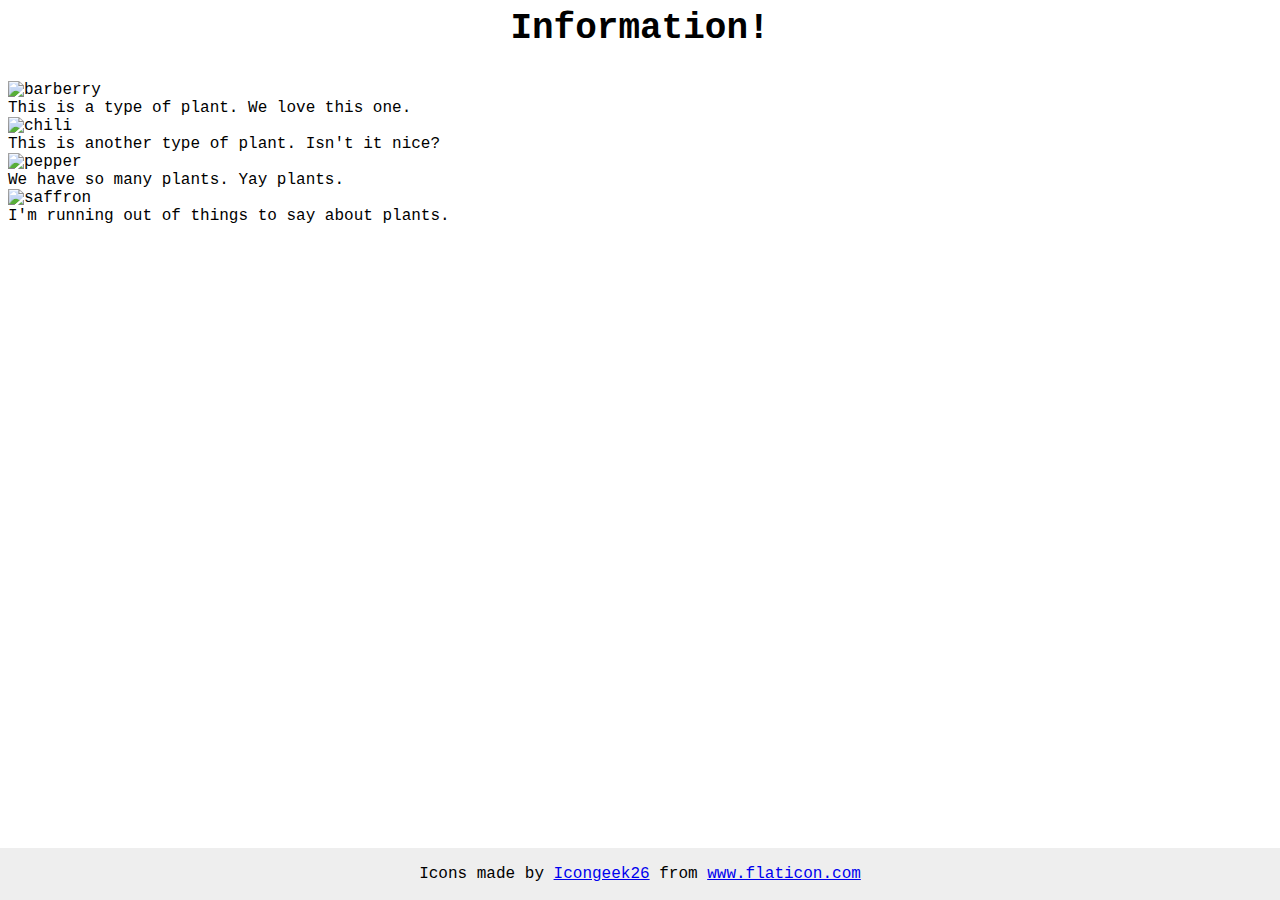
==== flex/04-flex-information/index.html @ 599b9d04 "Start exercise 04 getting everything to align up" ====
<!DOCTYPE html>
<html lang="en">
  <head>
    <meta charset="UTF-8">
    <meta http-equiv="X-UA-Compatible" content="IE=edge">
    <meta name="viewport" content="width=device-width, initial-scale=1.0">
    <title>Information</title>
    <link rel="stylesheet" href="style.css">
  </head>
  <body>
    <div class="title">Information!</div>
      <div class="display">
        <img src="./images/barberry.png" alt="barberry">
        <div class="text">This is a type of plant. We love this one.</div>

        <img src="./images/chilli.png" alt="chili">
        <div class="text">This is another type of plant. Isn't it nice?</div>

        <img src="./images/pepper.png" alt="pepper">
        <div class="text">We have so many plants. Yay plants.</div>

        <img src="./images/saffron.png" alt="saffron">
        <div class="text">I'm running out of things to say about plants.</div>
      </div>
    <!-- disregard this section, it's here to give attribution to the creator of these icons -->
    <div class="footer">
      <div>Icons made by <a href="https://www.flaticon.com/authors/icongeek26" title="Icongeek26">Icongeek26</a> from <a href="https://www.flaticon.com/" title="Flaticon">www.flaticon.com</a></div>
    </div>
  </body>
</html>
---- flex/04-flex-information/style.css ----
body {
  font-family: 'Courier New', Courier, monospace;
}

img {
  width: 100px;
  height: 100px;
}

.title {
  display: flex;
  justify-content: center;
  margin-bottom: 32px;
  font-size: 36px;
  font-weight: 900;
}

.box {
  display: flex;
}

/* do not edit this footer */
.footer {
  position: fixed;
  bottom: 0;
  left: 0;
  right: 0;
  height: 52px;
  display: flex;
  align-items: center;
  justify-content: center;
  background: #eee;
}
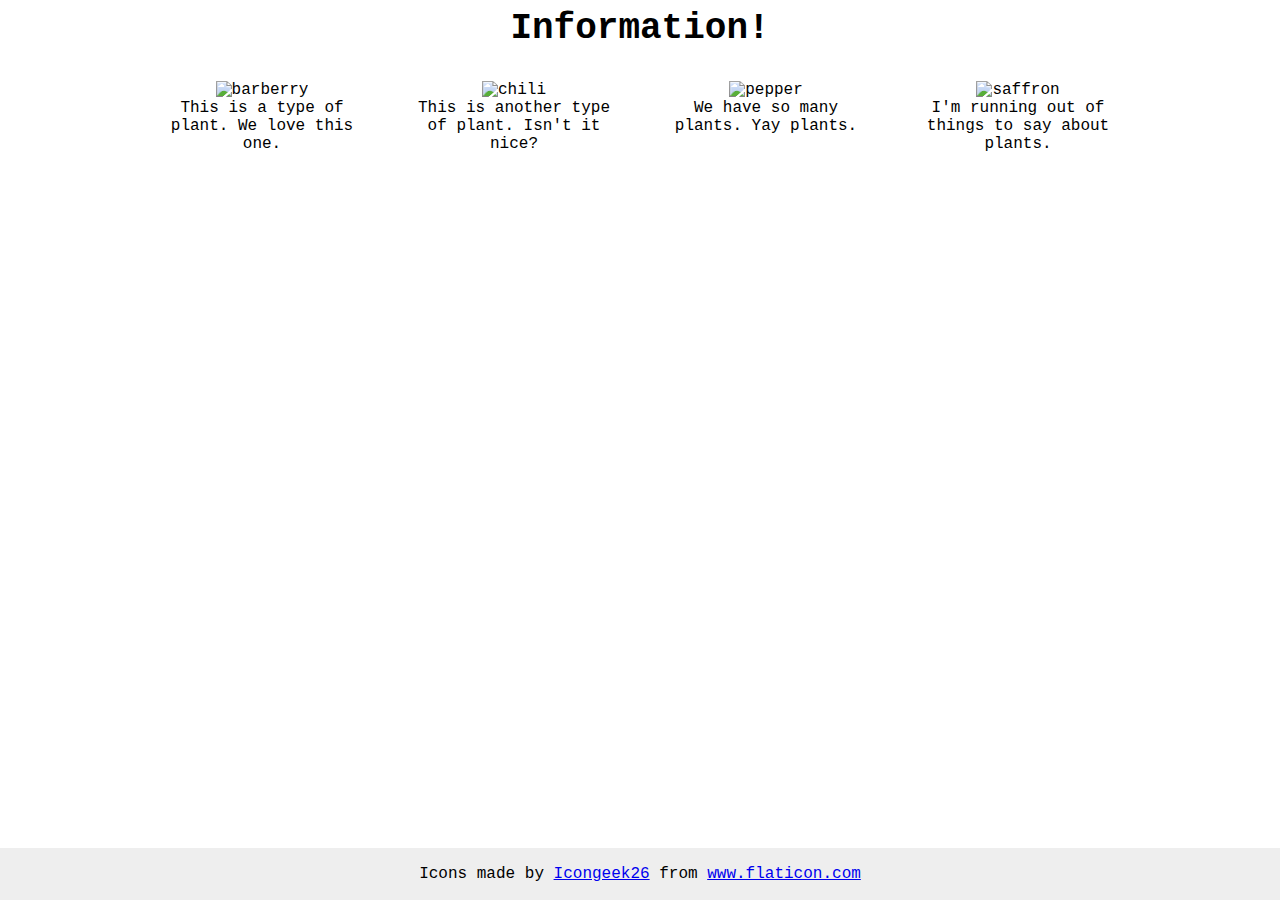
==== commit 49990e56: "Finish 04-flex-information" ====
--- a/flex/04-flex-information/index.html
+++ b/flex/04-flex-information/index.html
@@ -9,18 +9,25 @@
   </head>
   <body>
     <div class="title">Information!</div>
-      <div class="display">
-        <img src="./images/barberry.png" alt="barberry">
-        <div class="text">This is a type of plant. We love this one.</div>
+      <div class="plants">
+          <div class="info">
+            <img src="./images/barberry.png" alt="barberry">
+            <div class="text">This is a type of plant. We love this one.</div>
+          </div>
 
-        <img src="./images/chilli.png" alt="chili">
-        <div class="text">This is another type of plant. Isn't it nice?</div>
+          <div class="info">
+            <img src="./images/chilli.png" alt="chili">
+            <div class="text">This is another type of plant. Isn't it nice?</div>
+          </div>
 
-        <img src="./images/pepper.png" alt="pepper">
-        <div class="text">We have so many plants. Yay plants.</div>
-
-        <img src="./images/saffron.png" alt="saffron">
-        <div class="text">I'm running out of things to say about plants.</div>
+          <div class="info">
+              <img src="./images/pepper.png" alt="pepper">
+              <div class="text">We have so many plants. Yay plants.</div>
+          </div>
+          <div class="info">
+            <img src="./images/saffron.png" alt="saffron">
+            <div class="text">I'm running out of things to say about plants.</div>
+          </div>
       </div>
     <!-- disregard this section, it's here to give attribution to the creator of these icons -->
     <div class="footer">
--- a/flex/04-flex-information/style.css
+++ b/flex/04-flex-information/style.css
@@ -1,5 +1,6 @@
 body {
   font-family: 'Courier New', Courier, monospace;
+  text-align: center;
 }
 
 img {
@@ -15,8 +16,14 @@
   font-weight: 900;
 }
 
-.box {
+.plants {
   display: flex;
+  justify-content: center;
+  gap: 52px;
+}
+
+.info {
+  max-width: 200px;
 }
 
 /* do not edit this footer */
